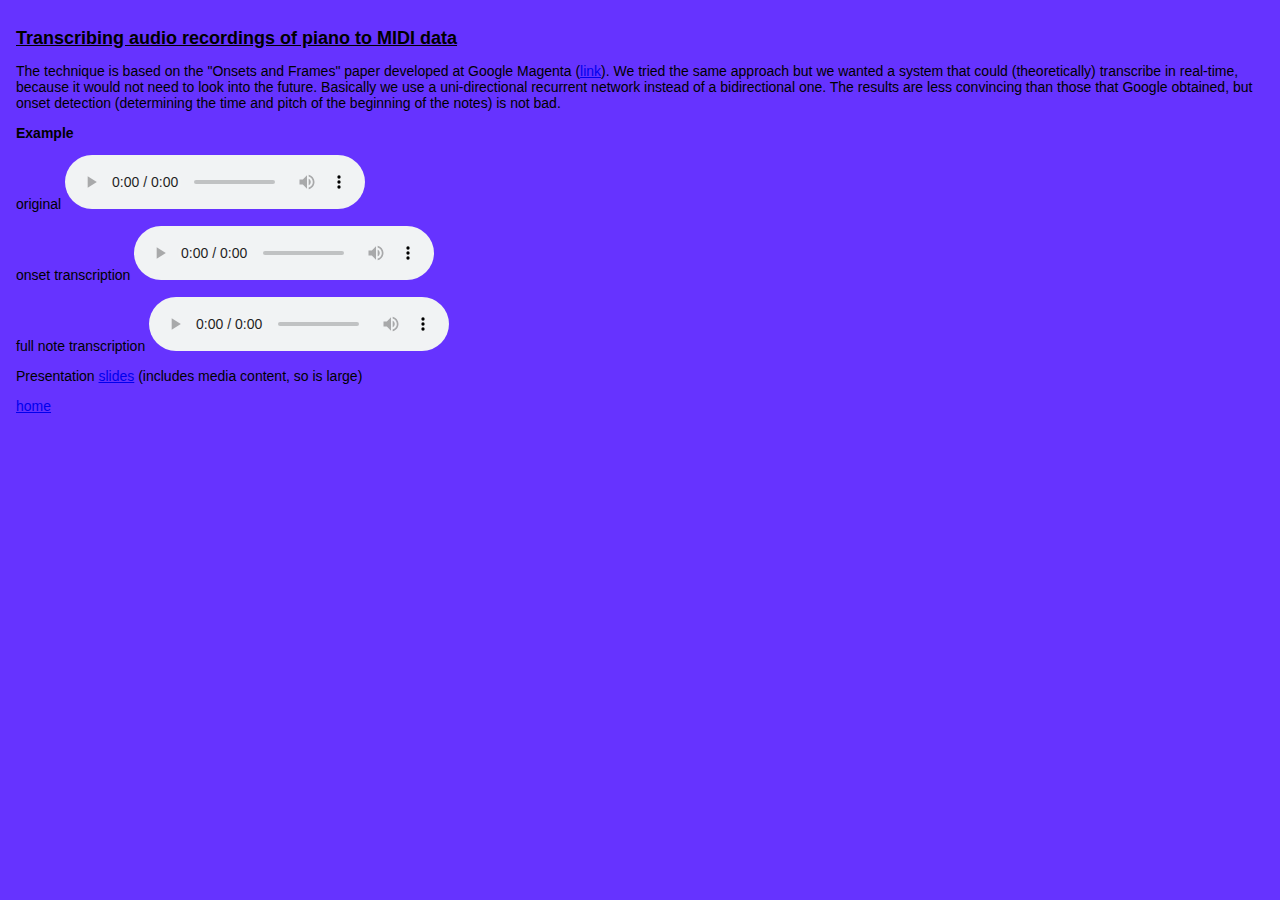
==== piano_transcription_examples.html @ 336387ff "Initial commit" ====
<!DOCTYPE html>
<html>
<head>
<meta http-equiv='Content-Type' content='text/html:charset=utf-8' />
<title>Nicholas Esterer: Piano Transcription Examples</title>
<link rel="stylesheet" href="style.css">
</head>
<body>
<div class="content">
<h1>Transcribing audio recordings of piano to MIDI data</h1>
<p>
The technique is based on the "Onsets and Frames" paper developed at Google
Magenta (<a href="https://magenta.tensorflow.org/onsets-frames">link</a>). We
tried the same approach but we wanted a system that could (theoretically)
transcribe in real-time, because it would not need to look into the future.
Basically we use a uni-directional recurrent network instead of a bidirectional
one. The results are less convincing than those that Google obtained, but onset
detection (determining the time and pitch of the beginning of the notes) is not
bad.
</p>
<h2>Example</h2>
<p>original
<audio controls>
<source src="yamaha/gould_mozart_original.ogg" type="audio/ogg">
<source src="yamaha/gould_mozart_original.mp3" type="audio/mpeg">
Your browser does not support the audio element.
</audio>
</p>

<p>onset transcription
<audio controls>
<source src="yamaha/gould_mozart_no_aug_onsets_only.ogg" type="audio/ogg">
<source src="yamaha/gould_mozart_no_aug_onsets_only.mp3" type="audio/mpeg">
Your browser does not support the audio element.
</audio>
</p>

<p>full note transcription
<audio controls>
<source src="yamaha/gould_mozart_no_aug.ogg" type="audio/ogg">
<source src="yamaha/gould_mozart_no_aug.mp3" type="audio/mpeg">
Your browser does not support the audio element.
</audio>
</p>

<p>Presentation <a href="yamaha/yamaha_presentation.pdf">slides</a> (includes media content, so is large)</p>

<p><a href="index.html">home</a></p>
</div>
</body>
</html>
---- style.css ----
body {
    background: #6633ff;
    font-family: Arial, sans-serif;
    margin: 0px;
}

h1 {
    font-size: 18px;
    text-decoration:  underline;
}

h2 {
    font-size: 14px;
}

p {
    font-size: 14px;
}

div.fill_top {
    width: 100%;
    height: 200px;
    border: 0px;
    margin: 0px;
    padding: 0px;
    background: grey;
    position: relative;
    top: 0;
    left: 0;
}

.center {
    position: absolute;
    left: 15%;
    top: 50%;
    font-size: 18px;
    font-family: Arial, sans-serif;
    text-decoration:  underline;
}

div.content {
    padding: 1em;
}

img {
    margin: 0;
    padding: 0;
    border: 0;
}
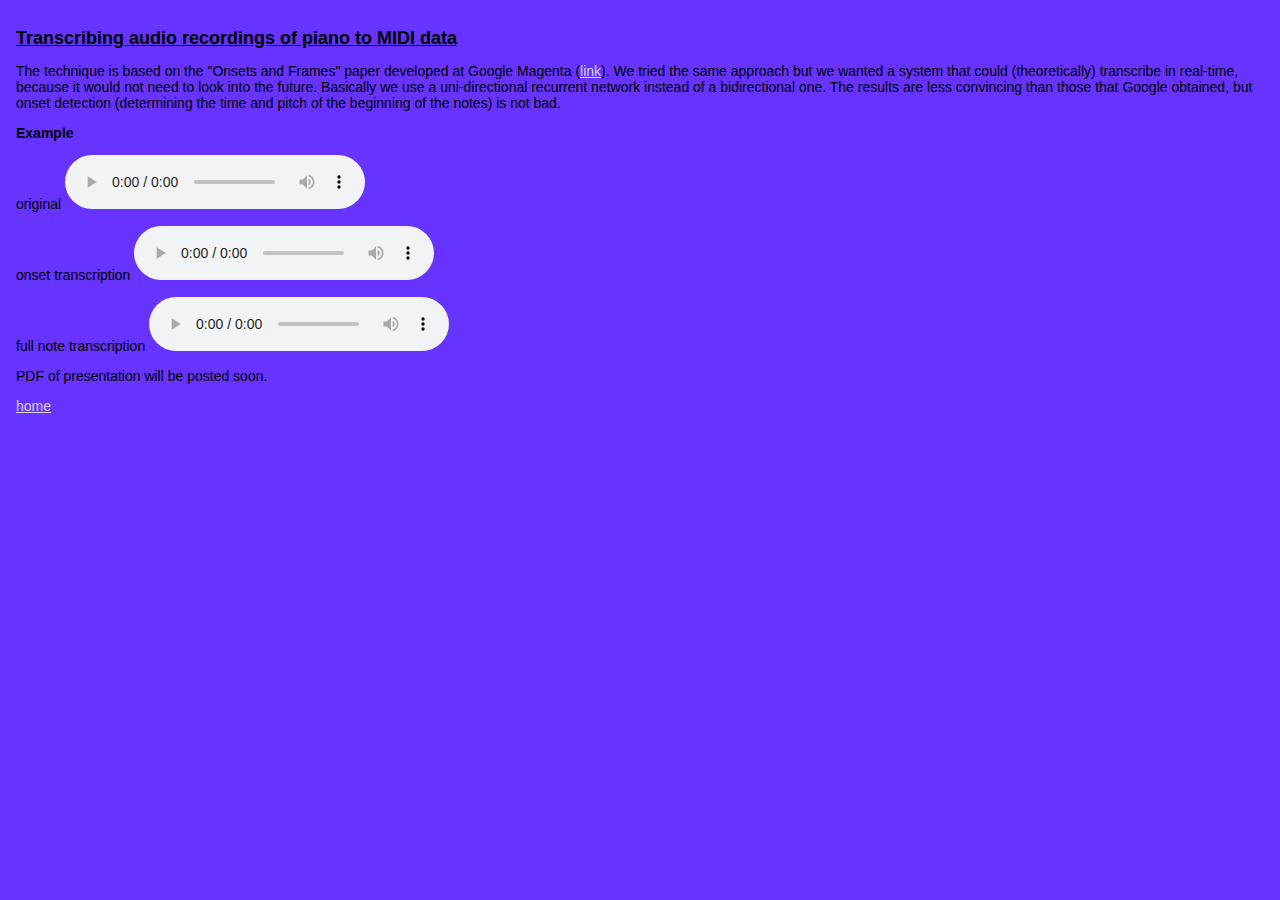
==== commit 420a85ae: "Styled links" ====
--- a/piano_transcription_examples.html
+++ b/piano_transcription_examples.html
@@ -1,7 +1,7 @@
 <!DOCTYPE html>
 <html>
-<head>
-<meta http-equiv='Content-Type' content='text/html:charset=utf-8' />
+<head><meta http-equiv="Content-Type" content="text/html; charset=utf-8">
+
 <title>Nicholas Esterer: Piano Transcription Examples</title>
 <link rel="stylesheet" href="style.css">
 </head>
@@ -43,7 +43,7 @@
 </audio>
 </p>
 
-<p>Presentation <a href="yamaha/yamaha_presentation.pdf">slides</a> (includes media content, so is large)</p>
+<p>PDF of presentation will be posted soon.</p>
 
 <p><a href="index.html">home</a></p>
 </div>
--- a/style.css
+++ b/style.css
@@ -17,9 +17,18 @@
     font-size: 14px;
 }
 
+.vid_container {
+    position: relative;
+}
+
+.title_vid {
+    top: 0;
+    left: 0;
+    position: relative;
+}
+
 div.fill_top {
     width: 100%;
-    height: 200px;
     border: 0px;
     margin: 0px;
     padding: 0px;
@@ -35,7 +44,10 @@
     top: 50%;
     font-size: 18px;
     font-family: Arial, sans-serif;
+    color: white;
+    font-weight: bold;
     text-decoration:  underline;
+    transform: translate(0, -50%);
 }
 
 div.content {
@@ -48,3 +60,11 @@
     border: 0;
 }
 
+a:link {
+  color: lightgrey;
+}
+
+/* visited link */
+a:visited {
+  color: darkgrey;
+}
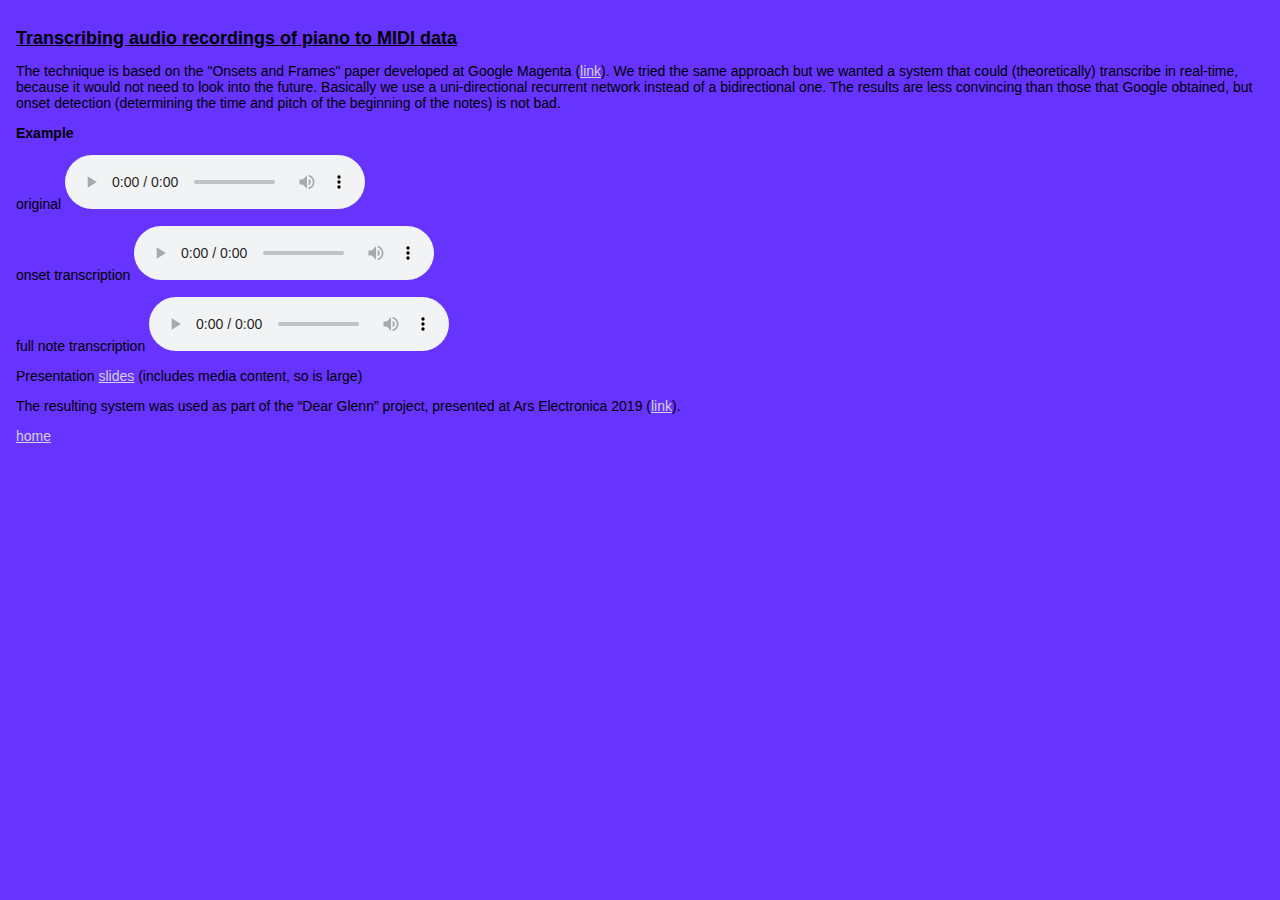
==== commit 169feb5a: "Added favicon and comment about Dear Glenn" ====
--- a/piano_transcription_examples.html
+++ b/piano_transcription_examples.html
@@ -1,7 +1,7 @@
 <!DOCTYPE html>
 <html>
-<head><meta http-equiv="Content-Type" content="text/html; charset=utf-8">
-
+<head>
+<meta http-equiv='Content-Type' content='text/html:charset=utf-8' />
 <title>Nicholas Esterer: Piano Transcription Examples</title>
 <link rel="stylesheet" href="style.css">
 </head>
@@ -43,9 +43,12 @@
 </audio>
 </p>
 
-<p>PDF of presentation will be posted soon.</p>
+<p>Presentation <a href="yamaha/yamaha_presentation.pdf">slides</a> (includes media content, so is large)</p>
+
+<p>The resulting system was used as part of the “Dear Glenn” project, presented at Ars Electronica 2019 (<a href='https://ars.electronica.art/outofthebox/en/glenn/'>link</a>).</p>
 
 <p><a href="index.html">home</a></p>
+
 </div>
 </body>
 </html>
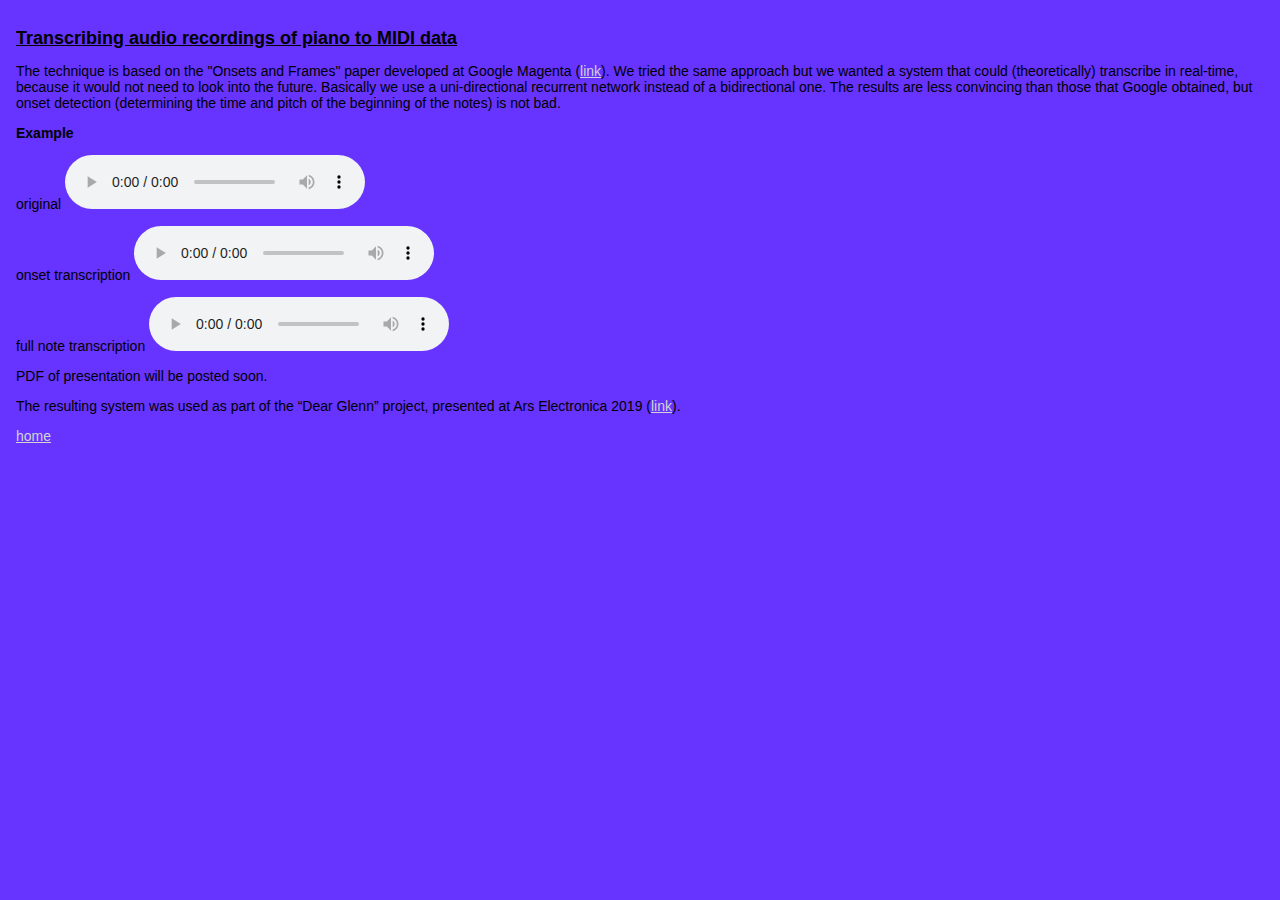
==== commit 0e33c6f2: "Merge branch 'master' of github.com:mondaugen/nicholas-esterer-website" ====
--- a/piano_transcription_examples.html
+++ b/piano_transcription_examples.html
@@ -1,7 +1,7 @@
 <!DOCTYPE html>
 <html>
-<head>
-<meta http-equiv='Content-Type' content='text/html:charset=utf-8' />
+<head><meta http-equiv="Content-Type" content="text/html; charset=utf-8">
+
 <title>Nicholas Esterer: Piano Transcription Examples</title>
 <link rel="stylesheet" href="style.css">
 </head>
@@ -43,7 +43,7 @@
 </audio>
 </p>
 
-<p>Presentation <a href="yamaha/yamaha_presentation.pdf">slides</a> (includes media content, so is large)</p>
+<p>PDF of presentation will be posted soon.</p>
 
 <p>The resulting system was used as part of the “Dear Glenn” project, presented at Ars Electronica 2019 (<a href='https://ars.electronica.art/outofthebox/en/glenn/'>link</a>).</p>
 
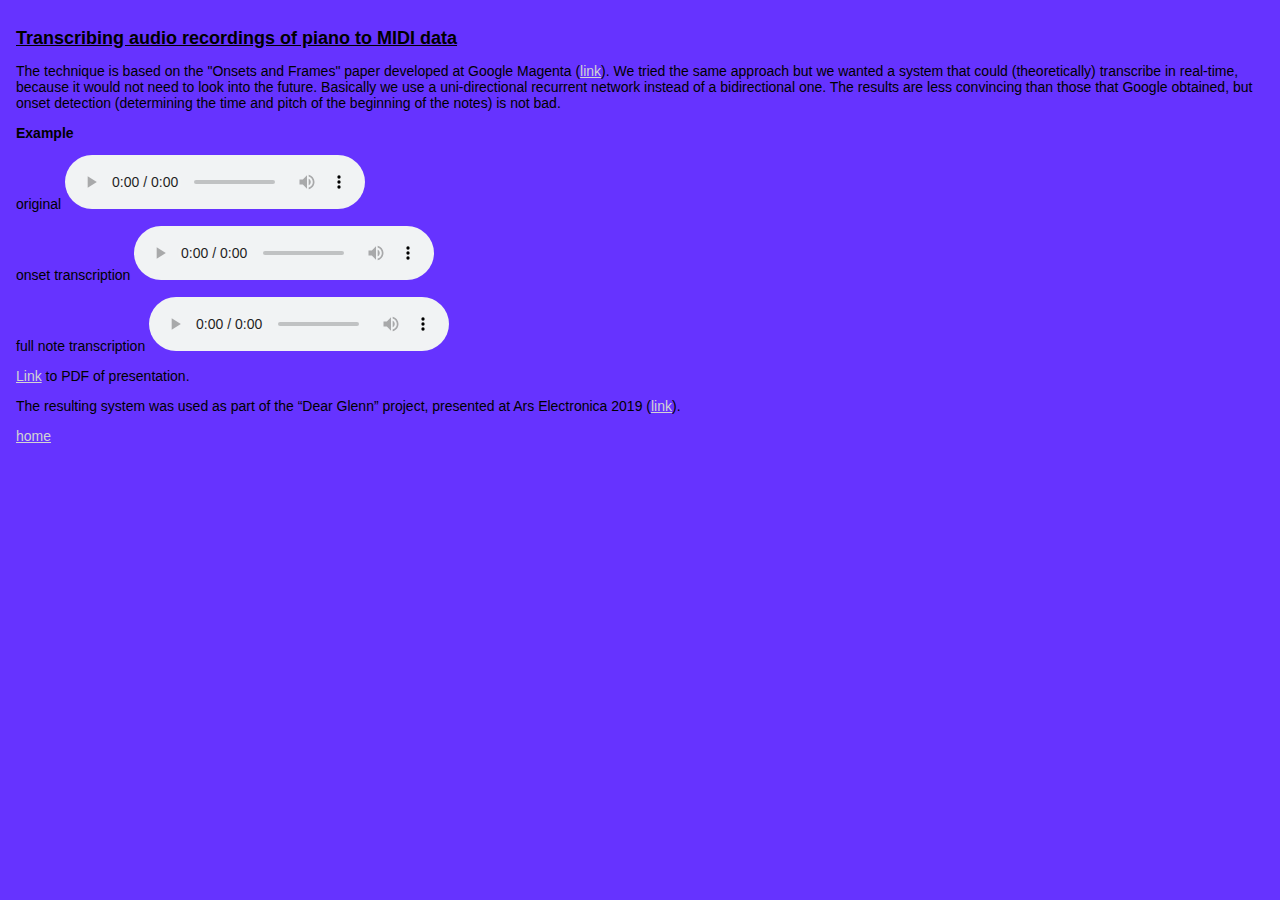
==== commit 3e0030e6: "Added link to PDF of presentation" ====
--- a/piano_transcription_examples.html
+++ b/piano_transcription_examples.html
@@ -43,7 +43,7 @@
 </audio>
 </p>
 
-<p>PDF of presentation will be posted soon.</p>
+<p><a href="yamaha/yamaha_presentation_small.pdf">Link</a> to PDF of presentation.</p>
 
 <p>The resulting system was used as part of the “Dear Glenn” project, presented at Ars Electronica 2019 (<a href='https://ars.electronica.art/outofthebox/en/glenn/'>link</a>).</p>
 
